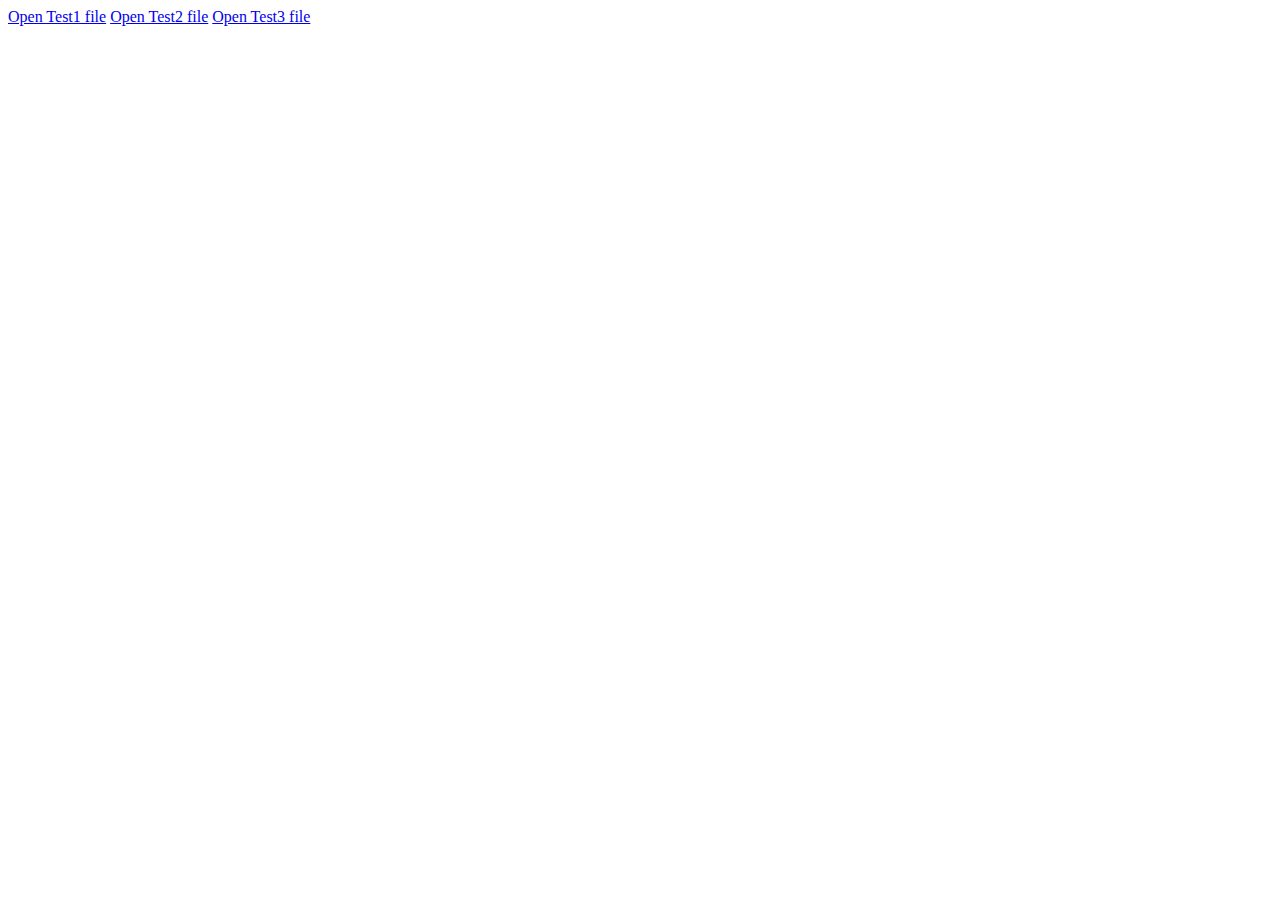
==== index.html @ 91dd0579 "This is third commit of Git Intro class" ====
<!DOCTYPE html>
<html lang="en">
  <head>
    <meta charset="UTF-8" />
    <meta
      name="viewport"
      content="width=device-width, initial-scale=1.0"
    />
    <title>Document</title>
  </head>
  <body>
    <a href="/test1.html">Open Test1 file</a>
    <a href="/test2.html">Open Test2 file</a>
    <a href="/test3.html">Open Test3 file</a>
  </body>
</html>
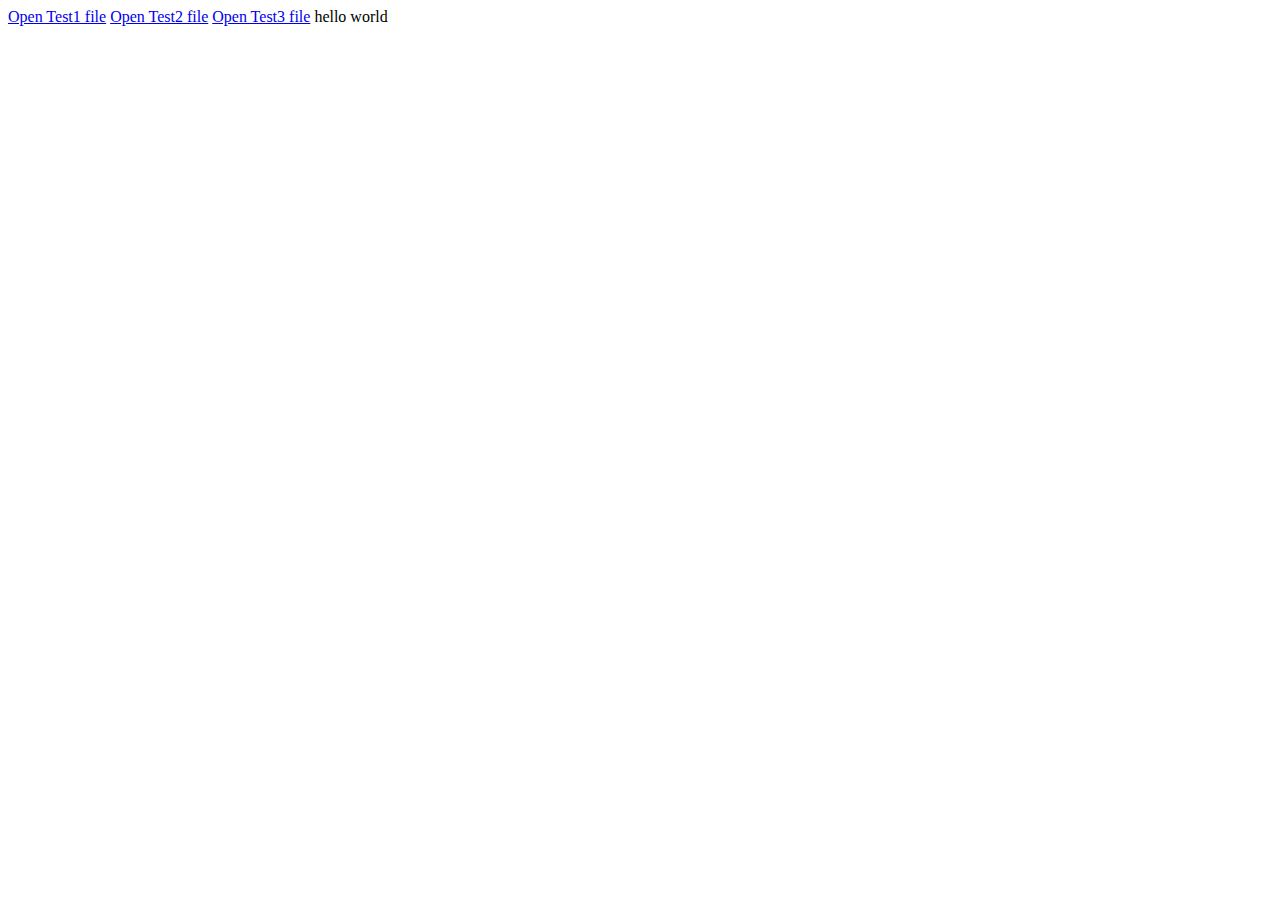
==== commit 1a72be81: "modified in index.html file to show the smooth deployment process" ====
--- a/index.html
+++ b/index.html
@@ -12,5 +12,6 @@
     <a href="/test1.html">Open Test1 file</a>
     <a href="/test2.html">Open Test2 file</a>
     <a href="/test3.html">Open Test3 file</a>
+    hello world
   </body>
 </html>
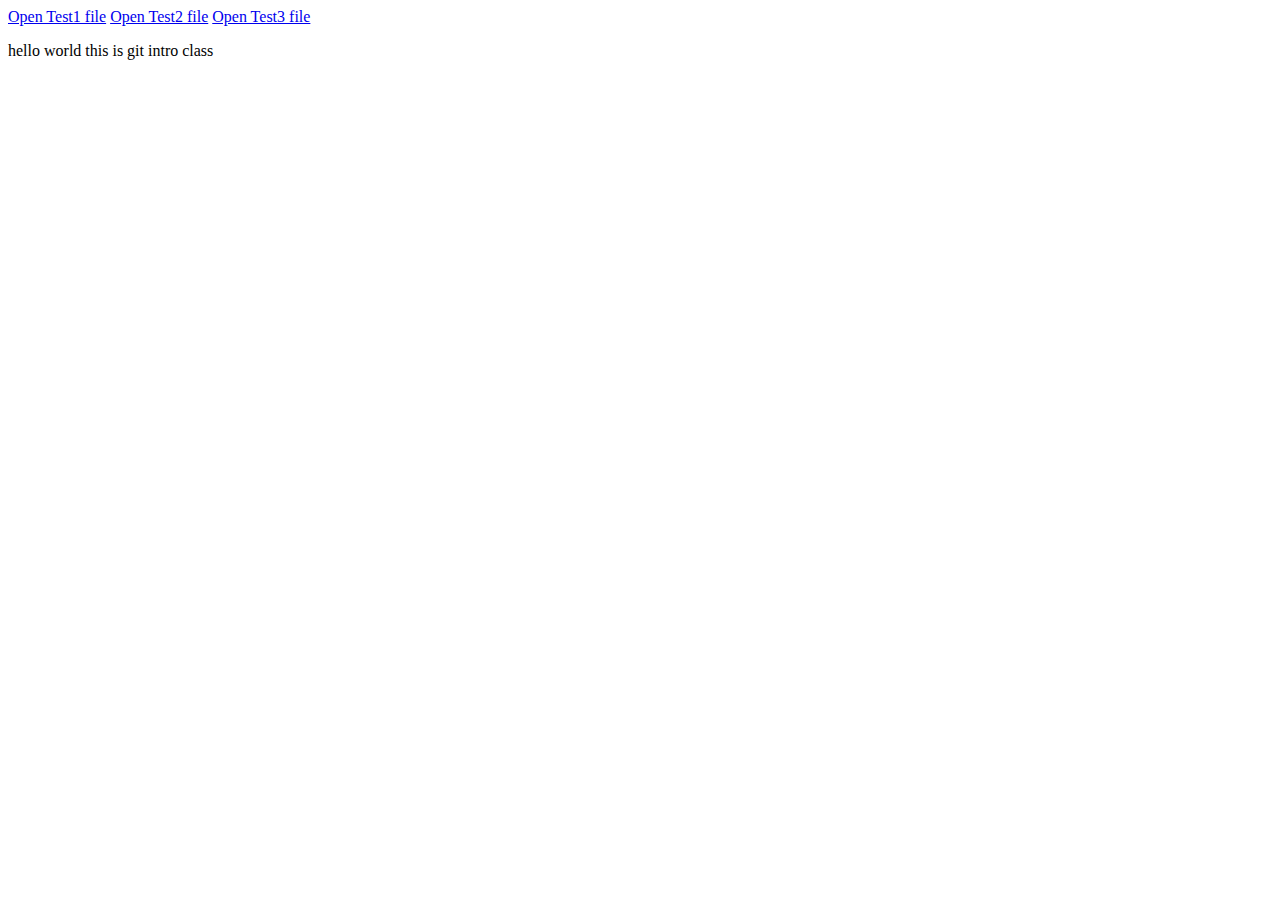
==== commit 0baa9dfa: "git into class modified text" ====
--- a/index.html
+++ b/index.html
@@ -12,6 +12,6 @@
     <a href="/test1.html">Open Test1 file</a>
     <a href="/test2.html">Open Test2 file</a>
     <a href="/test3.html">Open Test3 file</a>
-    hello world
+    <p>hello world this is git intro class</p>
   </body>
 </html>
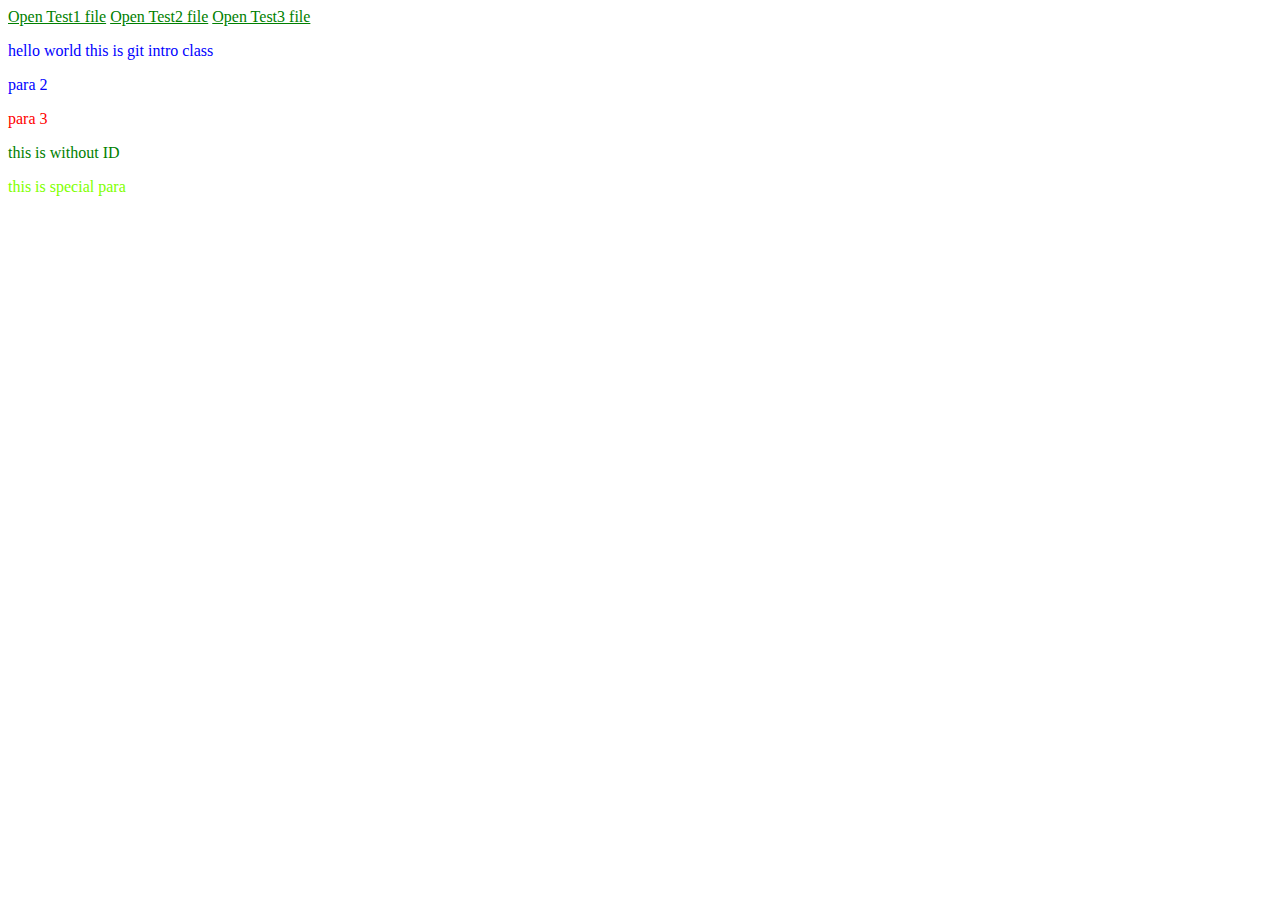
==== commit a71bdb58: "testing" ====
--- a/index.html
+++ b/index.html
@@ -7,11 +7,19 @@
       content="width=device-width, initial-scale=1.0"
     />
     <title>Document</title>
+    <link
+      href="styles.css"
+      rel="stylesheet"
+    />
   </head>
   <body>
     <a href="/test1.html">Open Test1 file</a>
     <a href="/test2.html">Open Test2 file</a>
     <a href="/test3.html">Open Test3 file</a>
-    <p>hello world this is git intro class</p>
+    <p id="para1">hello world this is git intro class</p>
+    <p id="para2">para 2</p>
+    <p id="para3">para 3</p>
+    <p>this is without ID</p>
+    <p class="specialpara">this is special para</p>
   </body>
 </html>
--- a/styles.css
+++ b/styles.css
@@ -0,0 +1,26 @@
+p
+{
+  color: green;
+}
+
+#para1, #para2
+{
+  color: blue;
+}
+
+#para3
+{
+  color: red;
+}
+
+a{
+  color: green;
+}
+
+.specialpara{
+  color: chartreuse;
+}
+
+a:hover {
+  color: red;
+}